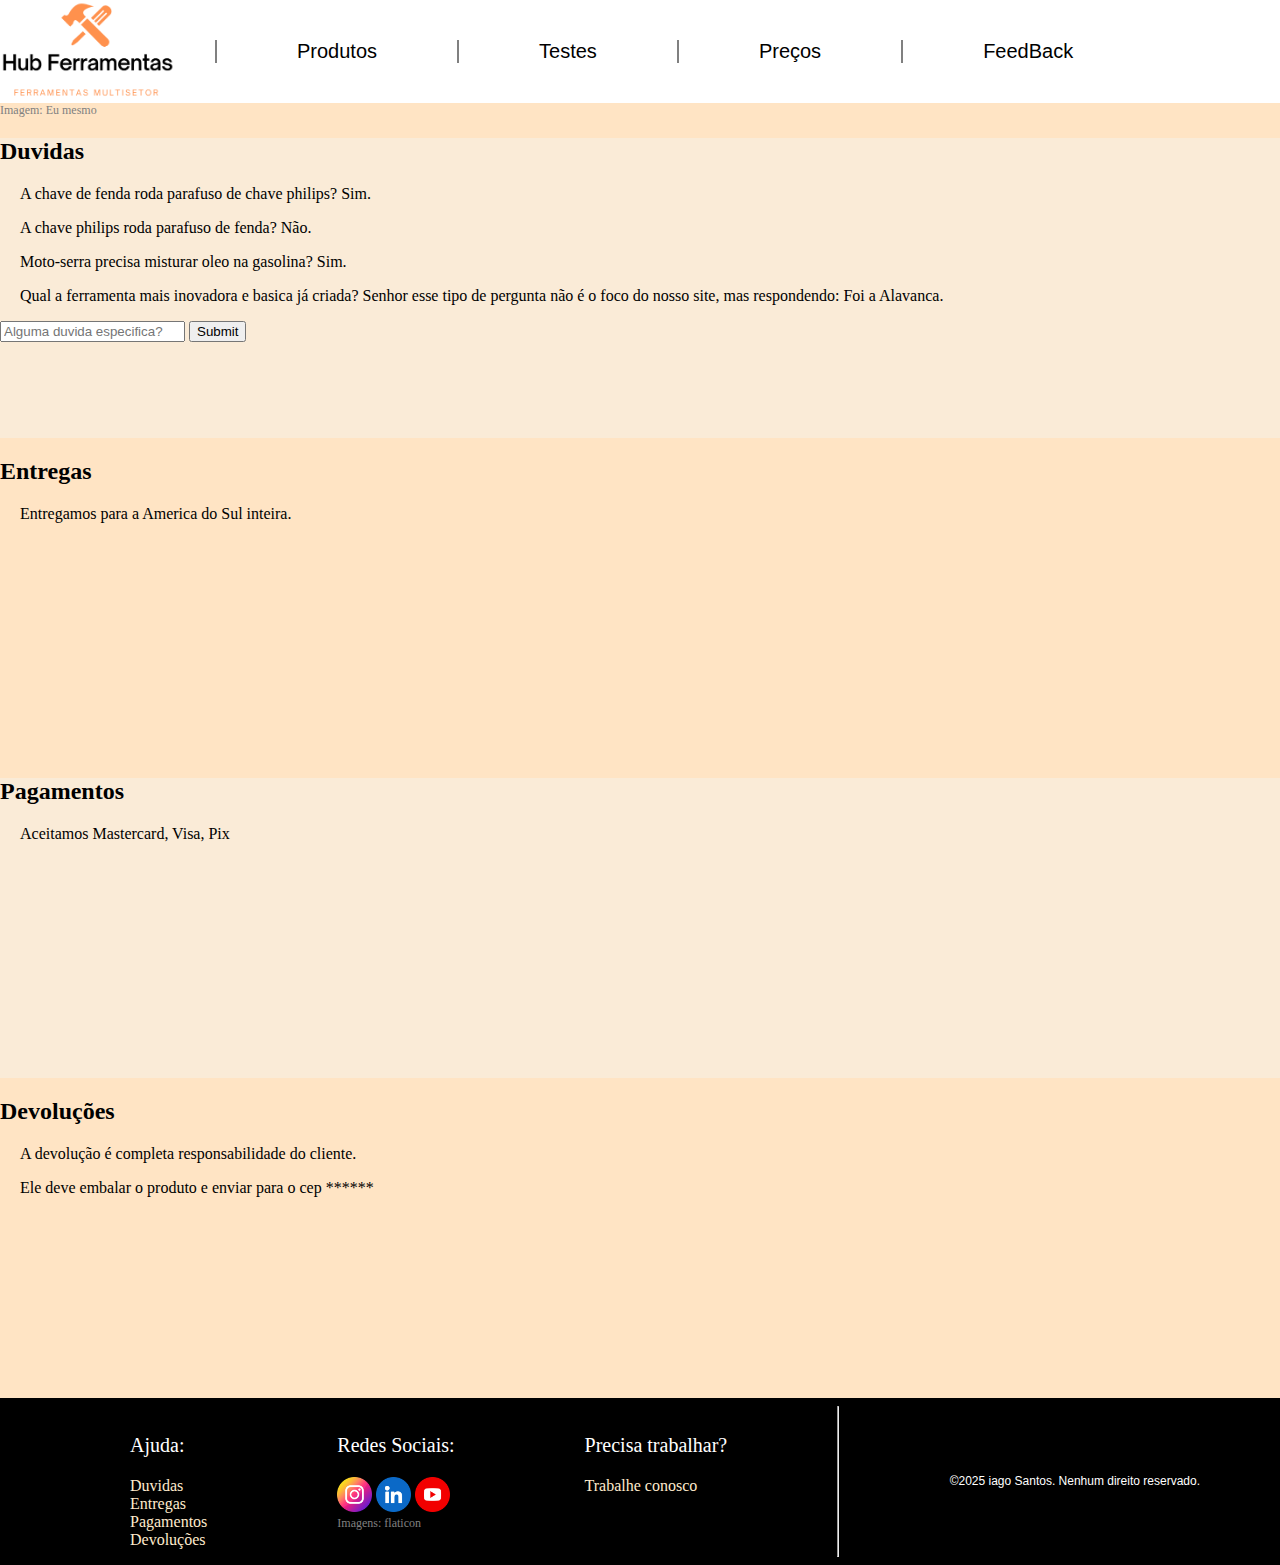
==== Paginas/Ajuda.html @ 913bbb21 "finalização do projeto" ====
<!DOCTYPE html>
<html lang="pt_BR">

<head>
    <meta charset="UTF-8">
    <meta name="viewport" content="width=device-width, initial-scale=1.0">
    <link rel="stylesheet" type="text/css" href="../style.css">
    <title>Ajuda</title>
</head>

<body>
    <header>
        <a href="../index.html"><img id="logo" src="../Imagens/Logo_HubFerramentas.png"
                alt="Um martelo e uma chave de fenda cruzados escrito embaixo hub ferramentas ferramentas multisetor"
                title="logo da loja"></a>
        <!-- Eu mesmo fiz a logo -->
        <nav>
            <ul id="menu">
                <li><a href="../Paginas/Produtos.html">Produtos</a></li>
                <li><a href="../Paginas/Testes.html">Testes</a></li>
                <li><a href="../Paginas/Precos.html">Preços</a></li>
                <li><a href="../Paginas/FeedBack.html">FeedBack</a></li>
            </ul>
        </nav>
    </header>
    <p class="fonte_imagem">Imagem: Eu mesmo</p>
    <div id="Duvidas">
        <h2>Duvidas</h2>
        <p>A chave de fenda roda parafuso de chave philips? Sim.</p>
        <p>A chave philips roda parafuso de fenda? Não.</p>
        <p>Moto-serra precisa misturar oleo na gasolina? Sim.</p>
        <p>Qual a ferramenta mais inovadora e basica já criada? Senhor esse tipo de pergunta não é o foco do nosso site,
            mas respondendo: Foi a Alavanca.</p>
        <form action="post">
            <input type="text" placeholder="Alguma duvida especifica?">
            <input type="submit">
        </form>
    </div>
    <div id="Entregas">
        <h2>Entregas</h2>
        <p>Entregamos para a America do Sul inteira.</p>
    </div>
    <div id="Pagamentos">
        <h2>Pagamentos</h2>
        <p>Aceitamos Mastercard, Visa, Pix</p>
    </div>
    <div id="Devolucoes">
        <h2>Devoluções</h2>
        <p>A devolução é completa responsabilidade do cliente.</p>
        <p>Ele deve embalar o produto e enviar para o cep ******</p>
    </div>
    <footer>
        <section>
            <ul>
                <li>
                    <p>Ajuda:</p>
                </li>
                <li><a href="../Paginas/Ajuda.html#Duvidas">Duvidas</a></li>
                <li><a href="../Paginas/Ajuda.html#Entregas">Entregas</a></li>
                <li><a href="../Paginas/Ajuda.html#Pagamentos">Pagamentos</a></li>
                <li><a href="../Paginas/Ajuda.html#Devolucoes">Devoluções</a></li>
            </ul>
        </section>
        <section>
            <ul>
                <li>
                    <p>Redes Sociais:</p></a>
                </li>
                <li>
                    <a href="https://www.instagram.com/iagoaasantos/" target="_blank">
                        <img src="../Imagens/instagram.png" alt="logo do instagram" title="Instagram" class="logo_rede">
                    </a>
                    <a href="https://www.linkedin.com/in/iago-santos-57058719b/" target="_blank">
                        <img src="../Imagens/linkedin.png" alt="logo do linkedin" title="Linkedin" class="logo_rede">
                    </a>
                    <a href="https://www.youtube.com/@iprototype10" target="_blank">
                        <img src="../Imagens/youtube.png" alt="logo do youtube" title="outube" class="logo_rede">
                    </a>
                </li>
                <!-- icones baixados do flaticon -->
                <li>
                    <p class="fonte_imagem">Imagens: flaticon</p>
                </li>
            </ul>
        </section>
        <section>
            <ul>
                <li>
                    <p>Precisa trabalhar?</p>
                </li>
                <li>
                    <a href="../Paginas/TrabalheConosco.html">Trabalhe conosco</a>
                </li>
            </ul>
        </section>
        <hr>
        <section id="creditos">
            <p id="p_credito">©2025 iago Santos. Nenhum direito reservado.</p>
        </section>
    </footer>
</body>

</html>
---- style.css ----
body {
    margin: 0;
    padding: 0;
    background-color: bisque;
}

.fonte_imagem {
    padding: 0;
    margin: 0;
    color: gray;
    font-size: 12px;
}

header {
    display: flex;
    background-color: white;
}

#logo {
    width: 175px;
}

header nav {
    display: flex;
}

#menu {
    list-style: none;
    margin: 0;
}

#menu li {
    float: left;
    margin-top: 40px;
    border-left: 2px solid gray;
}

#menu li a {
    font-family: Arial, Helvetica, sans-serif;
    font-size: 20px;
    text-decoration: none;
    padding: 24px 80px;
    color: black;
}

#div_banner {
    padding: 60px;
}

#banner {
    width: 100%;
}

footer {
    display: flex;
    background-color: black;
}

footer section {
    display: grid;
    padding-left: 90px;
}

footer p {
    color: white;
    font-size: 20px;
}

footer li {
    list-style: none;
}

footer a {
    font-family: 'Times New Roman', Times, serif;
    font-size: 16px;
    text-decoration: none;
    color: blanchedalmond;
}

.logo_rede {
    width: 35px;
}

#Produtos {
    display: flex;
    background-color: orange;
}

.img_produtos {
    margin: 5px;
    width: 275px;
    height: 200px;
    
}

article {
    display: flex;
    padding: 0px 60px;
}

article hr{
    margin: 0px 100px;
}

article p{
    height: 300px;
    width: 600px;
    font-size: 15px;
    font-family: Cambria, Cochin, Georgia, Times, 'Times New Roman', serif;
}

#postagens{
    padding-left: 30px;
}

#postagens p{
    font-family: 'Trebuchet MS', 'Lucida Sans Unicode', 'Lucida Grande', 'Lucida Sans', Arial, sans-serif;
    font-size: 15px;
}

#feedback{
    background-color: antiquewhite;
    text-align: center;
    color: black;
    font-size: 16px;
    font-family: 'Gill Sans', 'Gill Sans MT', Calibri, 'Trebuchet MS', sans-serif;

}

.btn_form{
    background-color: orange;
    color: black;
}

table td, th{
    font-family: 'Segoe UI', Tahoma, Geneva, Verdana, sans-serif;
    font-size: 16px;
}

video{
    width: 500px;
}

#creditos {
    padding: 0;
    margin: 0;
    align-content: center;
    padding-right: 80px;
}

#p_credito {
    margin: 0;
    padding: 0;
    font-size: 12px;
    font-family: Arial, Helvetica, sans-serif;
}

#Duvidas {
    background-color: antiquewhite;
    height: 300px;
}

#Duvidas p {
    padding-left: 20px;
}

#Entregas {
    background-color: bisque;
    height: 300px;
}

#Entregas p {
    padding-left: 20px;
    
}

#Pagamentos {
    background-color: antiquewhite;
    height: 300px;
}

#Pagamentos p {
    padding-left: 20px;
    
}

#Devolucoes {
    background-color: bisque;
    height: 300px;
}

#Devolucoes p {
    padding-left: 20px;
    
}

#vagas {
    padding-left: 20px;
}

#vagas h1 {
    text-align: center;
    font-family: 'Lucida Sans', 'Lucida Sans Regular', 'Lucida Grande', 'Lucida Sans Unicode', Geneva, Verdana, sans-serif;
    font-size: 32px;
}

#vagas .title_p {
    font-family: 'Lucida Sans', 'Lucida Sans Regular', 'Lucida Grande', 'Lucida Sans Unicode', Geneva, Verdana, sans-serif;
    font-size: 16px;
}

#vagas p {
    font-family: Verdana, Geneva, Tahoma, sans-serif;
    font-size: 12px;
}
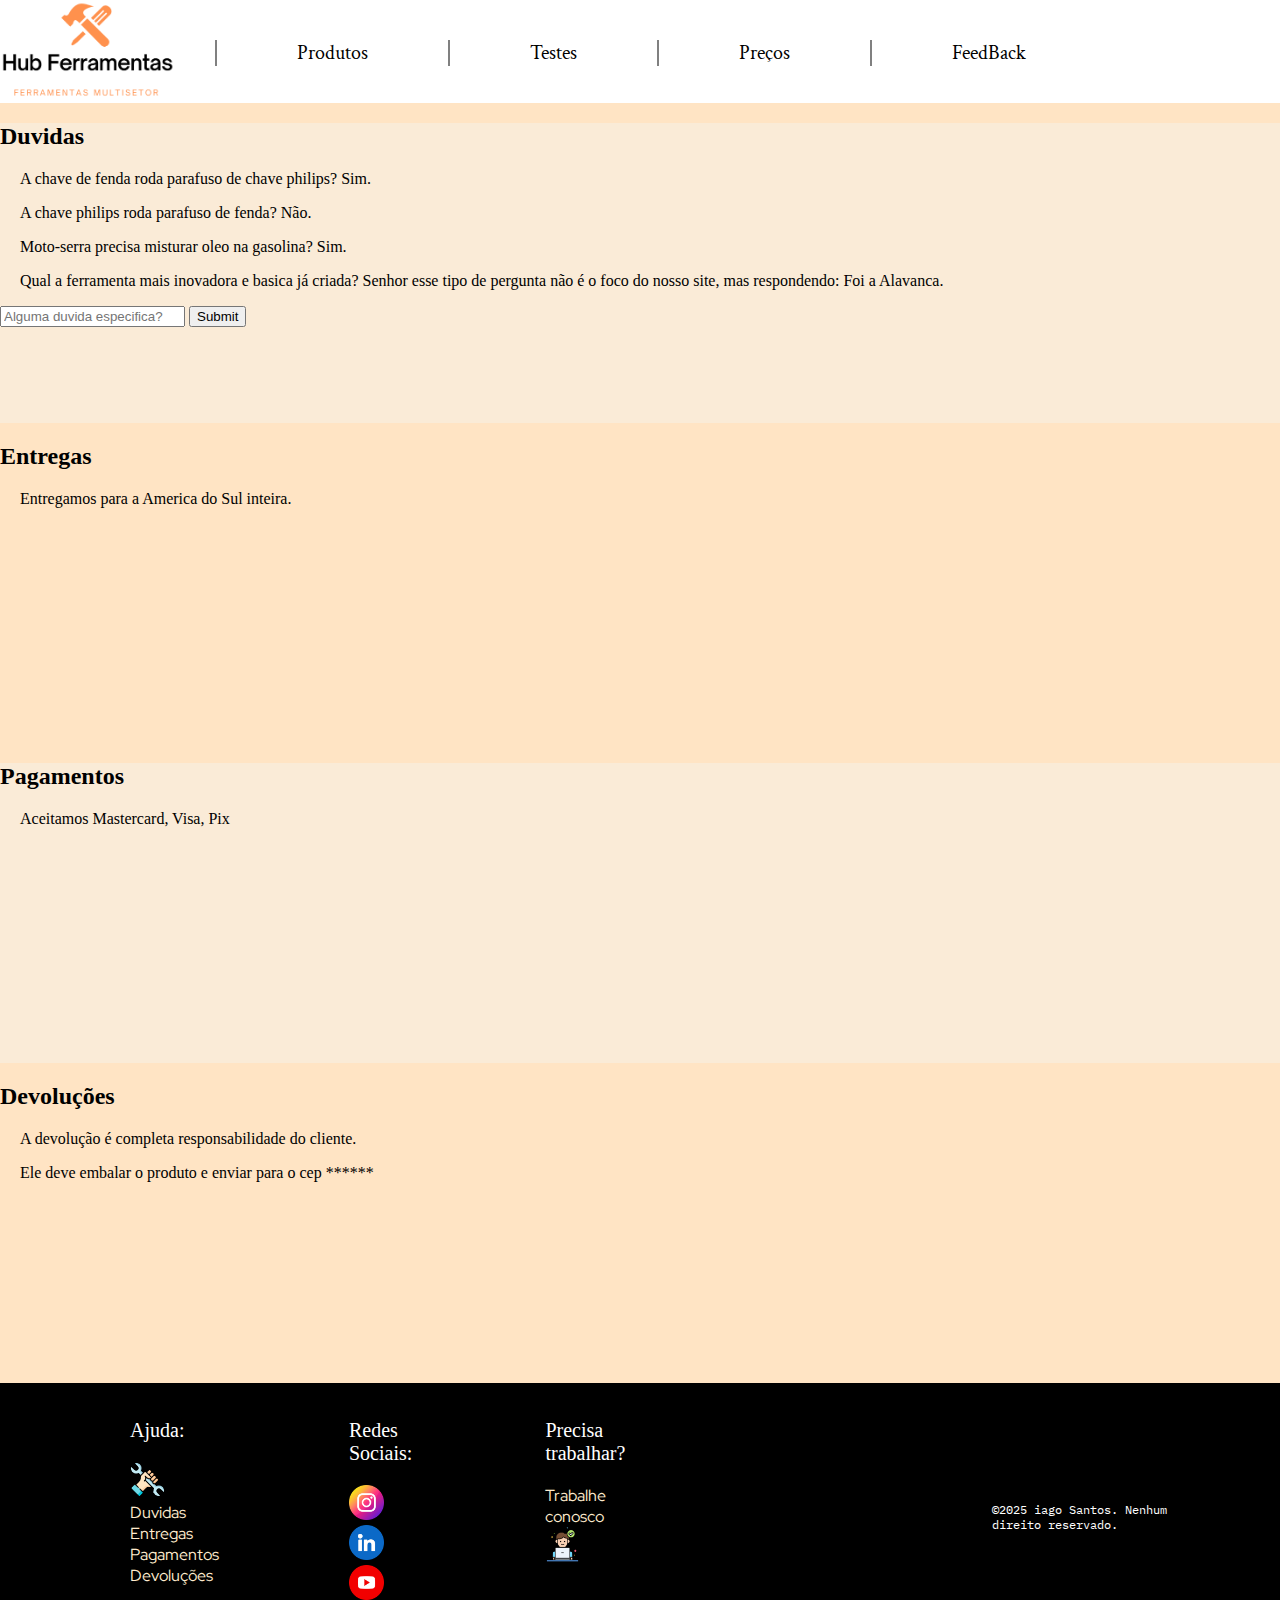
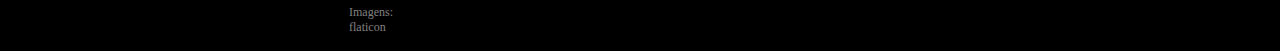
==== commit 52677f6c: "ajustes de acordo com as dicas do professor" ====
--- a/Paginas/Ajuda.html
+++ b/Paginas/Ajuda.html
@@ -13,7 +13,6 @@
         <a href="../index.html"><img id="logo" src="../Imagens/Logo_HubFerramentas.png"
                 alt="Um martelo e uma chave de fenda cruzados escrito embaixo hub ferramentas ferramentas multisetor"
                 title="logo da loja"></a>
-        <!-- Eu mesmo fiz a logo -->
         <nav>
             <ul id="menu">
                 <li><a href="../Paginas/Produtos.html">Produtos</a></li>
@@ -23,7 +22,6 @@
             </ul>
         </nav>
     </header>
-    <p class="fonte_imagem">Imagem: Eu mesmo</p>
     <div id="Duvidas">
         <h2>Duvidas</h2>
         <p>A chave de fenda roda parafuso de chave philips? Sim.</p>
@@ -55,7 +53,13 @@
                 <li>
                     <p>Ajuda:</p>
                 </li>
-                <li><a href="../Paginas/Ajuda.html#Duvidas">Duvidas</a></li>
+                <li>
+                    <a href="../Paginas/Ajuda.html">
+                        <img src="../Icones/ajuda.png" alt="icone de uma mão segurando uma chave de boca"
+                            class="logo_rede">
+                    </a>
+                </li>
+                <li><a href="../Paginas/Ajuda.html">Duvidas</a></li>
                 <li><a href="../Paginas/Ajuda.html#Entregas">Entregas</a></li>
                 <li><a href="../Paginas/Ajuda.html#Pagamentos">Pagamentos</a></li>
                 <li><a href="../Paginas/Ajuda.html#Devolucoes">Devoluções</a></li>
@@ -68,13 +72,13 @@
                 </li>
                 <li>
                     <a href="https://www.instagram.com/iagoaasantos/" target="_blank">
-                        <img src="../Imagens/instagram.png" alt="logo do instagram" title="Instagram" class="logo_rede">
+                        <img src="../Icones/instagram.png" alt="logo do instagram" title="Instagram" class="logo_rede">
                     </a>
                     <a href="https://www.linkedin.com/in/iago-santos-57058719b/" target="_blank">
-                        <img src="../Imagens/linkedin.png" alt="logo do linkedin" title="Linkedin" class="logo_rede">
+                        <img src="../Icones/linkedin.png" alt="logo do linkedin" title="Linkedin" class="logo_rede">
                     </a>
                     <a href="https://www.youtube.com/@iprototype10" target="_blank">
-                        <img src="../Imagens/youtube.png" alt="logo do youtube" title="outube" class="logo_rede">
+                        <img src="../Icones/youtube.png" alt="logo do youtube" title="outube" class="logo_rede">
                     </a>
                 </li>
                 <!-- icones baixados do flaticon -->
@@ -89,11 +93,12 @@
                     <p>Precisa trabalhar?</p>
                 </li>
                 <li>
-                    <a href="../Paginas/TrabalheConosco.html">Trabalhe conosco</a>
+                    <a href="../Paginas/TrabalheConosco.html">Trabalhe conosco <img src="../Icones/trabalho.png"
+                            alt="icone de um rapaz na frente de um computador com um simbolo de confirmação verde"
+                            class="logo_rede"></a>
                 </li>
             </ul>
         </section>
-        <hr>
         <section id="creditos">
             <p id="p_credito">©2025 iago Santos. Nenhum direito reservado.</p>
         </section>
--- a/style.css
+++ b/style.css
@@ -1,3 +1,9 @@
+@import url('https://fonts.googleapis.com/css2?family=Crimson+Text:ital,wght@0,400;0,600;0,700;1,400;1,600;1,700&display=swap');
+@import url('https://fonts.googleapis.com/css2?family=Red+Hat+Display:ital,wght@0,300..900;1,300..900&display=swap');
+@import url('https://fonts.googleapis.com/css2?family=Abel&display=swap');
+@import url('https://fonts.googleapis.com/css2?family=Slabo+27px&display=swap');
+@import url('https://fonts.googleapis.com/css2?family=IBM+Plex+Mono:ital,wght@0,100;0,200;0,300;0,400;0,500;0,600;0,700;1,100;1,200;1,300;1,400;1,500;1,600;1,700&display=swap');
+
 body {
     margin: 0;
     padding: 0;
@@ -36,13 +42,17 @@
 }
 
 #menu li a {
-    font-family: Arial, Helvetica, sans-serif;
+    font-family: "Crimson Text", serif;
     font-size: 20px;
     text-decoration: none;
     padding: 24px 80px;
     color: black;
 }
 
+#menu li a:hover {
+    background-color: bisque;
+}
+
 #div_banner {
     padding: 60px;
 }
@@ -71,7 +81,7 @@
 }
 
 footer a {
-    font-family: 'Times New Roman', Times, serif;
+    font-family: "Red Hat Display", sans-serif;
     font-size: 16px;
     text-decoration: none;
     color: blanchedalmond;
@@ -83,61 +93,68 @@
 
 #Produtos {
     display: flex;
-    background-color: orange;
+    background-color: blanchedalmond;
 }
 
 .img_produtos {
     margin: 5px;
     width: 275px;
     height: 200px;
-    
+
 }
 
 article {
     display: flex;
     padding: 0px 60px;
-}
-
-article hr{
+    background-color: blanchedalmond;
+}
+
+article hr {
     margin: 0px 100px;
 }
 
-article p{
+article p {
+    font-family: "Abel", sans-serif;
     height: 300px;
     width: 600px;
     font-size: 15px;
-    font-family: Cambria, Cochin, Georgia, Times, 'Times New Roman', serif;
-}
-
-#postagens{
+}
+
+#postagens {
     padding-left: 30px;
 }
 
-#postagens p{
-    font-family: 'Trebuchet MS', 'Lucida Sans Unicode', 'Lucida Grande', 'Lucida Sans', Arial, sans-serif;
+#postagens p {
+    font-family: "Slabo 27px", serif;
     font-size: 15px;
 }
 
-#feedback{
+#feedback {
+    font-family: "IBM Plex Mono", monospace;
     background-color: antiquewhite;
     text-align: center;
     color: black;
     font-size: 16px;
-    font-family: 'Gill Sans', 'Gill Sans MT', Calibri, 'Trebuchet MS', sans-serif;
-
-}
-
-.btn_form{
+
+}
+
+.btn_form {
     background-color: orange;
     color: black;
 }
 
-table td, th{
-    font-family: 'Segoe UI', Tahoma, Geneva, Verdana, sans-serif;
-    font-size: 16px;
-}
-
-video{
+table {
+    width: 100%;
+    background-color: burlywood;
+}
+
+table td,
+th {
+    font-family: "Slabo 27px", serif;
+    font-size: 16px;
+}
+
+video {
     width: 500px;
 }
 
@@ -145,6 +162,7 @@
     padding: 0;
     margin: 0;
     align-content: center;
+    margin-left: 350px;
     padding-right: 80px;
 }
 
@@ -152,7 +170,7 @@
     margin: 0;
     padding: 0;
     font-size: 12px;
-    font-family: Arial, Helvetica, sans-serif;
+    font-family: "IBM Plex Mono", monospace;
 }
 
 #Duvidas {
@@ -171,7 +189,7 @@
 
 #Entregas p {
     padding-left: 20px;
-    
+
 }
 
 #Pagamentos {
@@ -181,7 +199,7 @@
 
 #Pagamentos p {
     padding-left: 20px;
-    
+
 }
 
 #Devolucoes {
@@ -191,7 +209,7 @@
 
 #Devolucoes p {
     padding-left: 20px;
-    
+
 }
 
 #vagas {
@@ -200,16 +218,16 @@
 
 #vagas h1 {
     text-align: center;
-    font-family: 'Lucida Sans', 'Lucida Sans Regular', 'Lucida Grande', 'Lucida Sans Unicode', Geneva, Verdana, sans-serif;
+    font-family: "Red Hat Display", sans-serif;
     font-size: 32px;
 }
 
 #vagas .title_p {
-    font-family: 'Lucida Sans', 'Lucida Sans Regular', 'Lucida Grande', 'Lucida Sans Unicode', Geneva, Verdana, sans-serif;
+    font-family: "Crimson Text", serif;
     font-size: 16px;
 }
 
 #vagas p {
-    font-family: Verdana, Geneva, Tahoma, sans-serif;
+    font-family: "Abel", sans-serif;
     font-size: 12px;
 }